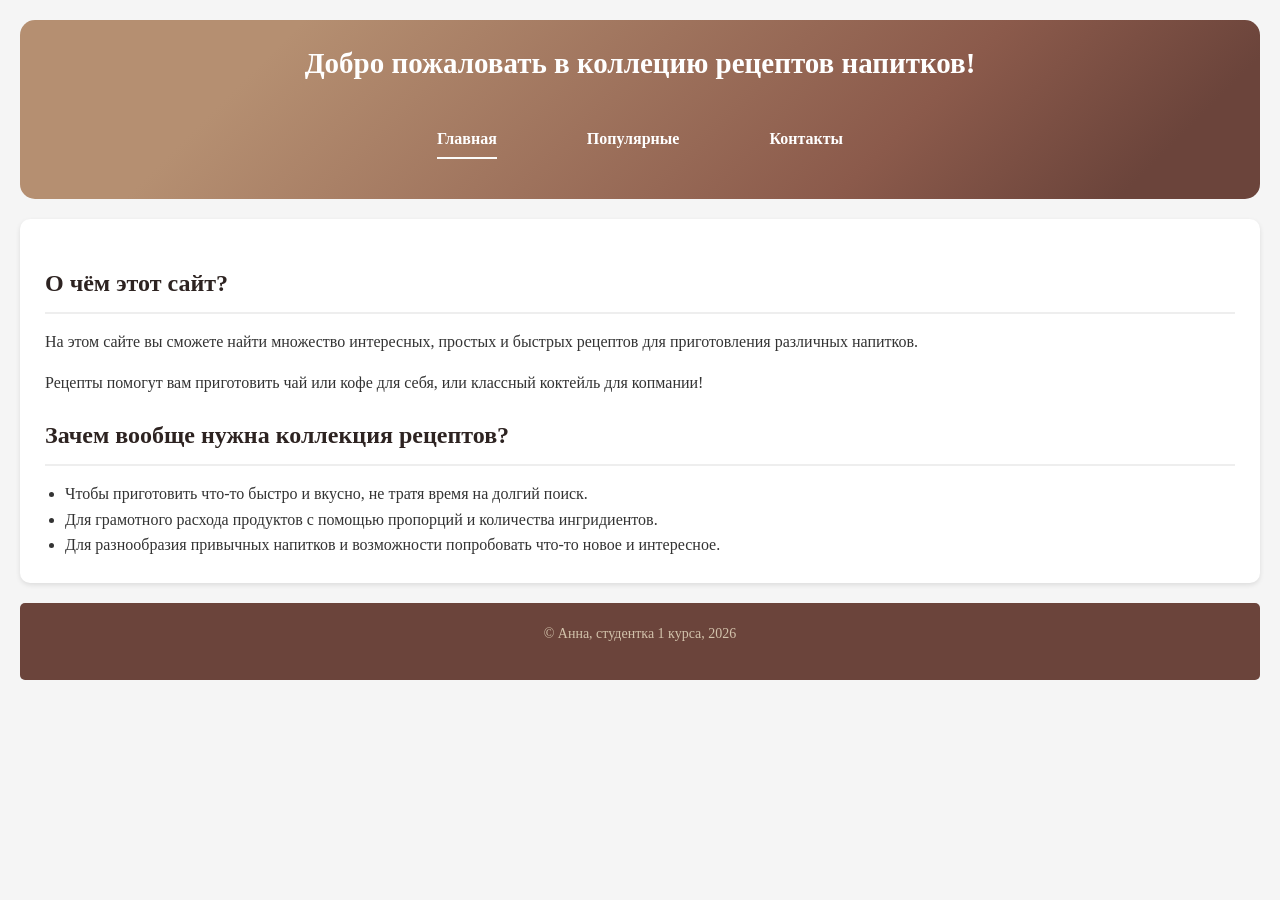
==== index.html @ 9507321b "Add files via upload Загружены все страницы сайта." ====
<!DOCTYPE html>
<html lang="ru">
<head>
    <meta charset="UTF-8">
    <meta name="viewport" content="width=device-width, initial-scale=1.0">
    <title>Простые рецепты напитков</title>
    <link rel="stylesheet" href="style.css">
</head>
<body>
    <header>
        <h1>Добро пожаловать в коллецию рецептов напитков!</h1>
        <nav>
            <ul class="flex-nav">
                <li><a href="index.html" class="active">Главная</a></li>
                <li><a href="gallery.html">Популярные</a></li>
                <li><a href="contacts.html">Контакты</a></li>
            </ul>
        </nav>
    </header>
    <main>
        <section>
            <h2>О чём этот сайт?</h2>
            <p>На этом сайте вы сможете найти множество интересных, простых и быстрых рецептов для приготовления различных напитков.</p>
            <p>Рецепты помогут вам приготовить чай или кофе для себя, или классный коктейль для копмании!</p>
            <h2>Зачем вообще нужна коллекция рецептов?</h2>
            <ul>
                <li>Чтобы приготовить что-то быстро и вкусно, не тратя время на долгий поиск.</li>
                <li>Для грамотного расхода продуктов с помощью пропорций и количества ингридиентов.</li>
                <li>Для разнообразия привычных напитков и возможности попробовать что-то новое и интересное.</li>
            </ul>
        </section>
    </main>
    <footer>
        <p>© Анна, студентка 1 курса, 2026</p>
    </footer>
</body>
</html>
---- style.css ----
* {
    margin: 0;
    padding: 0;
    box-sizing: border-box;
}

body {
    font-family: Georgia, serif;
    background-color: #f5f5f5;
    color: #333;
    line-height: 1.6;
    padding: 20px;
}

header {
    display: flex;
    flex-direction: column;
    align-items: center;
    background: linear-gradient(135deg, #b58f71 20%, #8b5a4b 70%, #6b443b 90%);
    color: rgb(255, 255, 255);
    padding: 20px 30px;
    text-align: center;
    border-radius: 15px;
    margin-bottom: 20px;
}

header h1 {
    font-size: 29px;
    margin-bottom: 5px;
}

nav {
    padding: 20px;
    border-radius: 15px;
    margin-top: 10px;
}

nav ul {
    list-style-type: none;
}

nav ul li {
    display: inline-block;
    margin-right: 20px;
    margin: 0 30px;
}

nav ul li a {
    color: white;
    text-decoration: none;
    font-weight: bold;
    color: rgb(255, 255, 255);
    padding: 5px 0;
    border-bottom: 2px solid transparent;
}

nav ul li a:hover {
    color: rgb(252, 251, 249);
    border-bottom-color: rgb(255, 255, 255);
}

/* CSS с использованием Flexbox */
.flex-nav {
    display: flex;
    justify-content: center; /* Центрируем меню */
    gap: 30px; /* Отступы между пунктами */
    list-style: none;
    padding: 0;
}

.flex-nav a {
    display: block;
    padding: 5px 0;
    transition: all 0.3s ease;
}

.flex-nav a:hover {
    transform: translateY(-3px);
}


.active {
    border-bottom-color: rgb(252, 251, 249);
}

main {
    background-color: white;
    padding: 25px;
    border-radius: 10px;
    box-shadow: 0 2px 5px rgba(0,0,0,0.1);
    margin-bottom: 20px;
}

h2 {
    color: #2d2321;
    margin: 20px 0 15px 0;
    padding-bottom: 10px;
    border-bottom: 2px solid #eee;
}

section ul li {
    margin-left: 20px;
}

p {
    margin-bottom: 15px;
}

footer {
    background-color: #6b443b;
    color: rgb(210, 194, 171);
    text-align: center;
    padding: 20px;
    border-radius: 5px;
    font-size: 14px;
}

@media (max-width: 768px) {
    .controls-panel {
        grid-template-columns: 1fr;
    }
}

@media (max-width: 470px) {
    .flex-nav {
        display: flex;
        flex-direction: column;
        gap: 10px;
    }
}
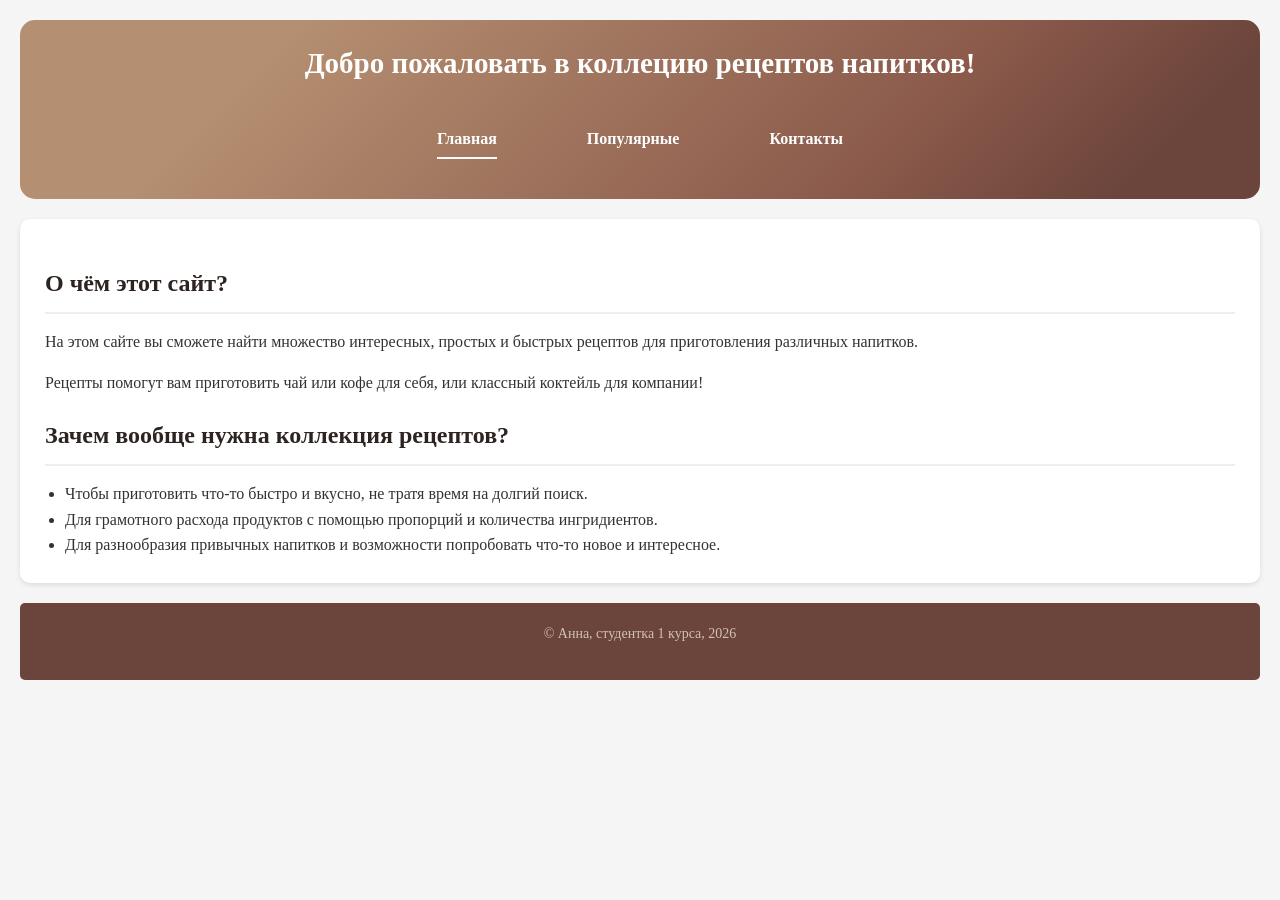
==== commit c1a85e0d: "Add files via upload" ====
--- a/index.html
+++ b/index.html
@@ -21,7 +21,7 @@
         <section>
             <h2>О чём этот сайт?</h2>
             <p>На этом сайте вы сможете найти множество интересных, простых и быстрых рецептов для приготовления различных напитков.</p>
-            <p>Рецепты помогут вам приготовить чай или кофе для себя, или классный коктейль для копмании!</p>
+            <p>Рецепты помогут вам приготовить чай или кофе для себя, или классный коктейль для компании!</p>
             <h2>Зачем вообще нужна коллекция рецептов?</h2>
             <ul>
                 <li>Чтобы приготовить что-то быстро и вкусно, не тратя время на долгий поиск.</li>
@@ -34,4 +34,4 @@
         <p>© Анна, студентка 1 курса, 2026</p>
     </footer>
 </body>
-</html>+</html>
